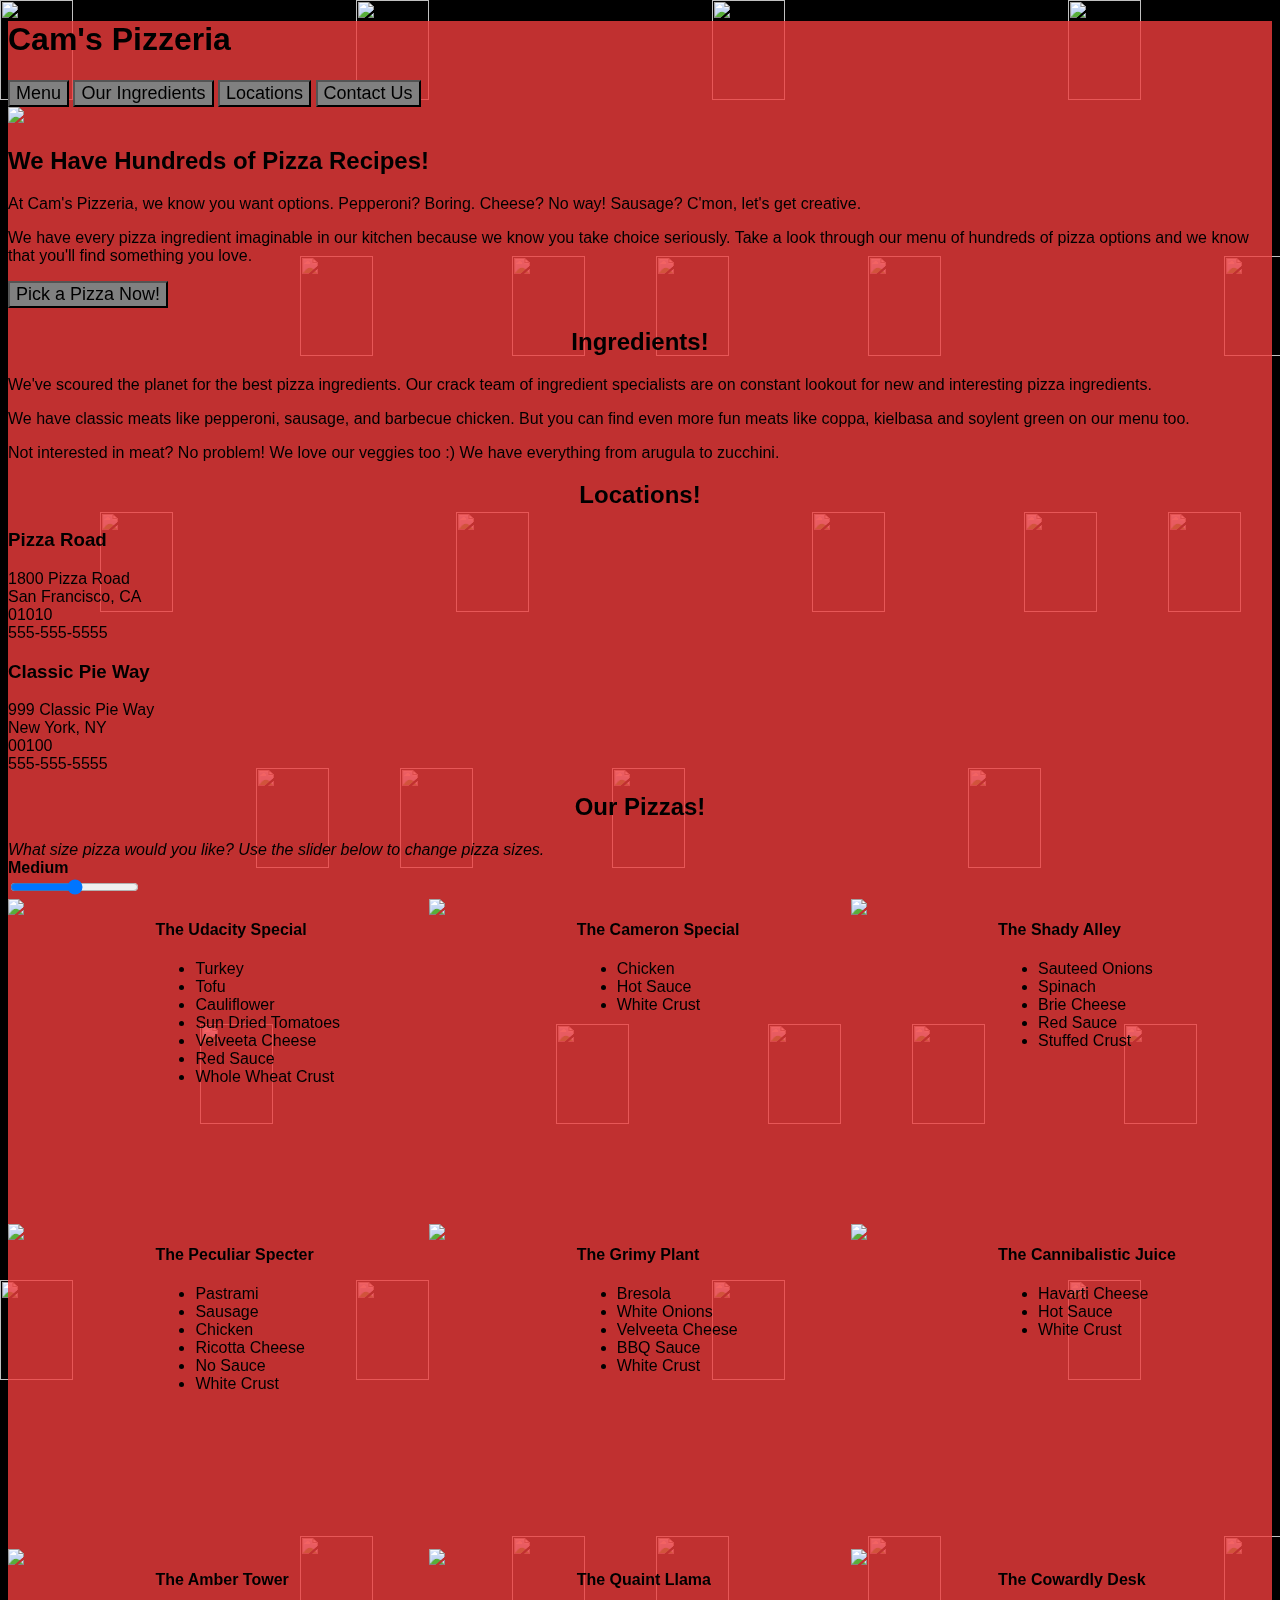
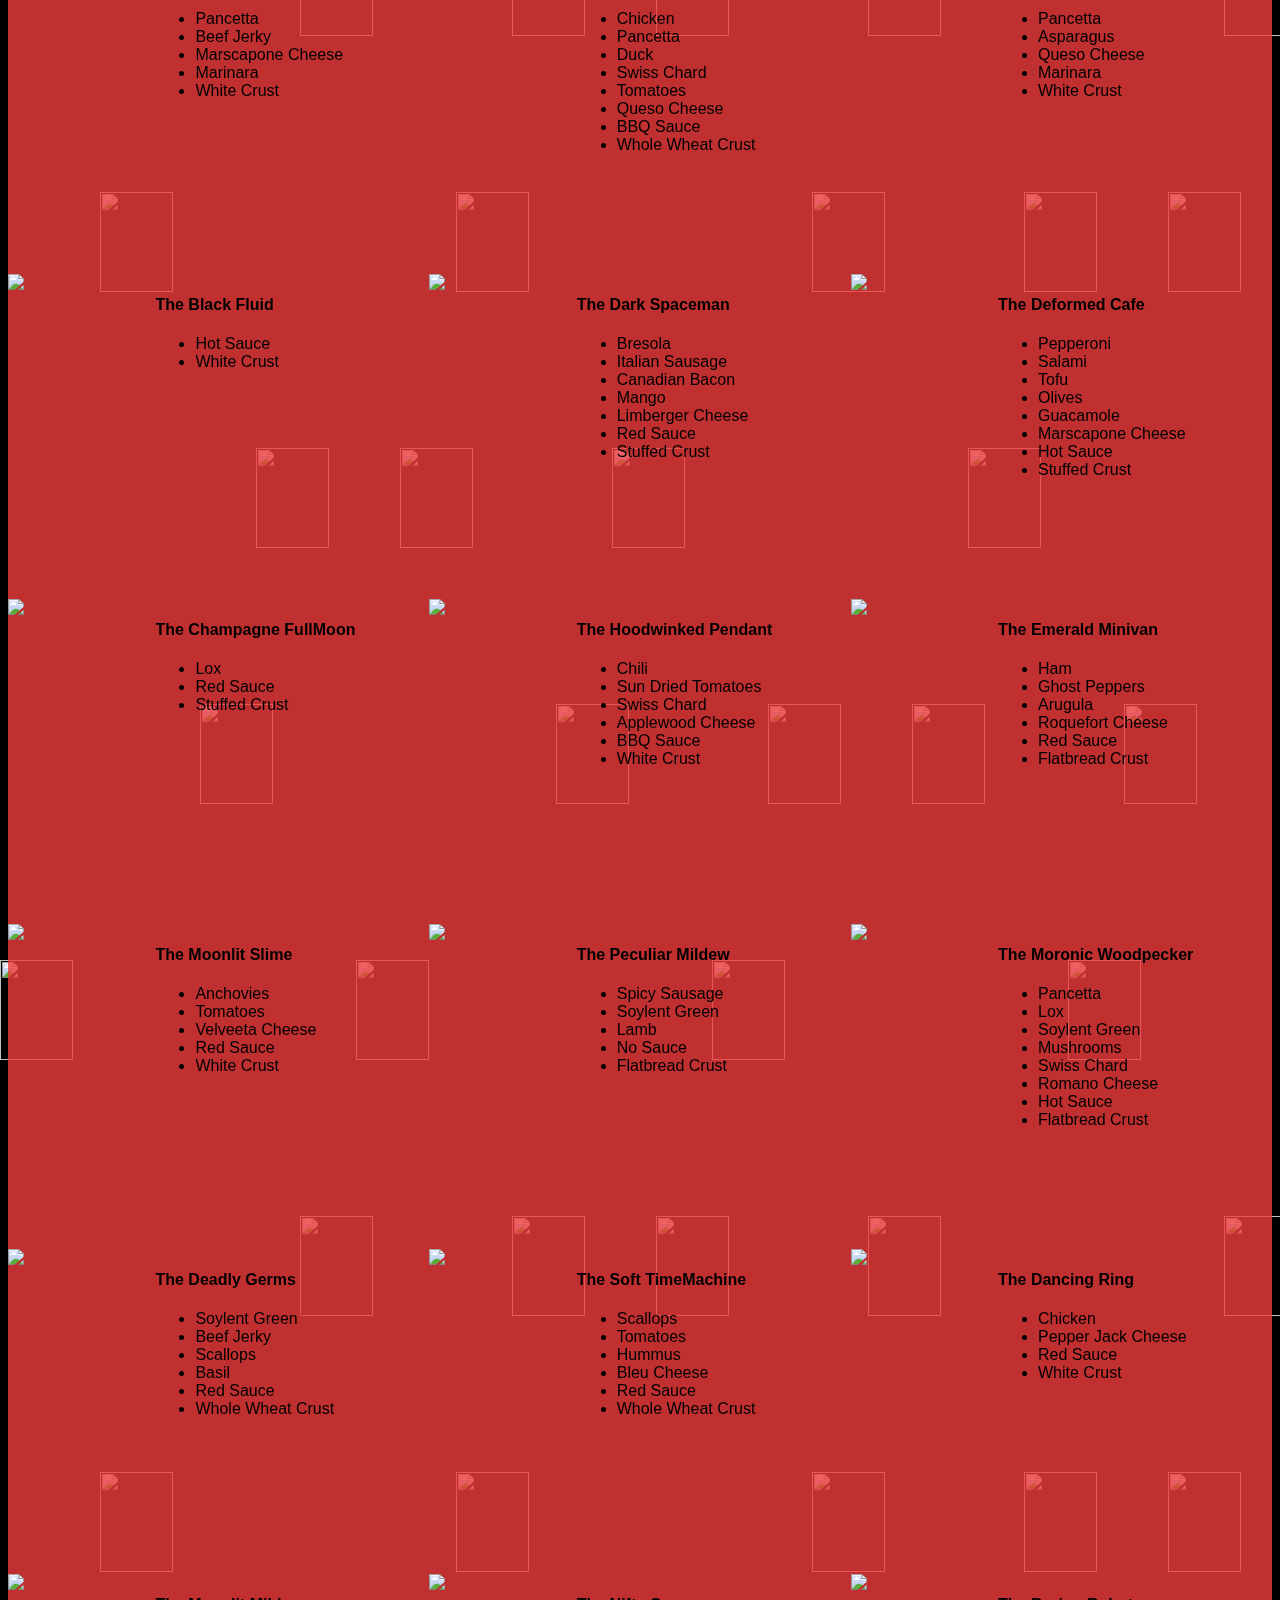
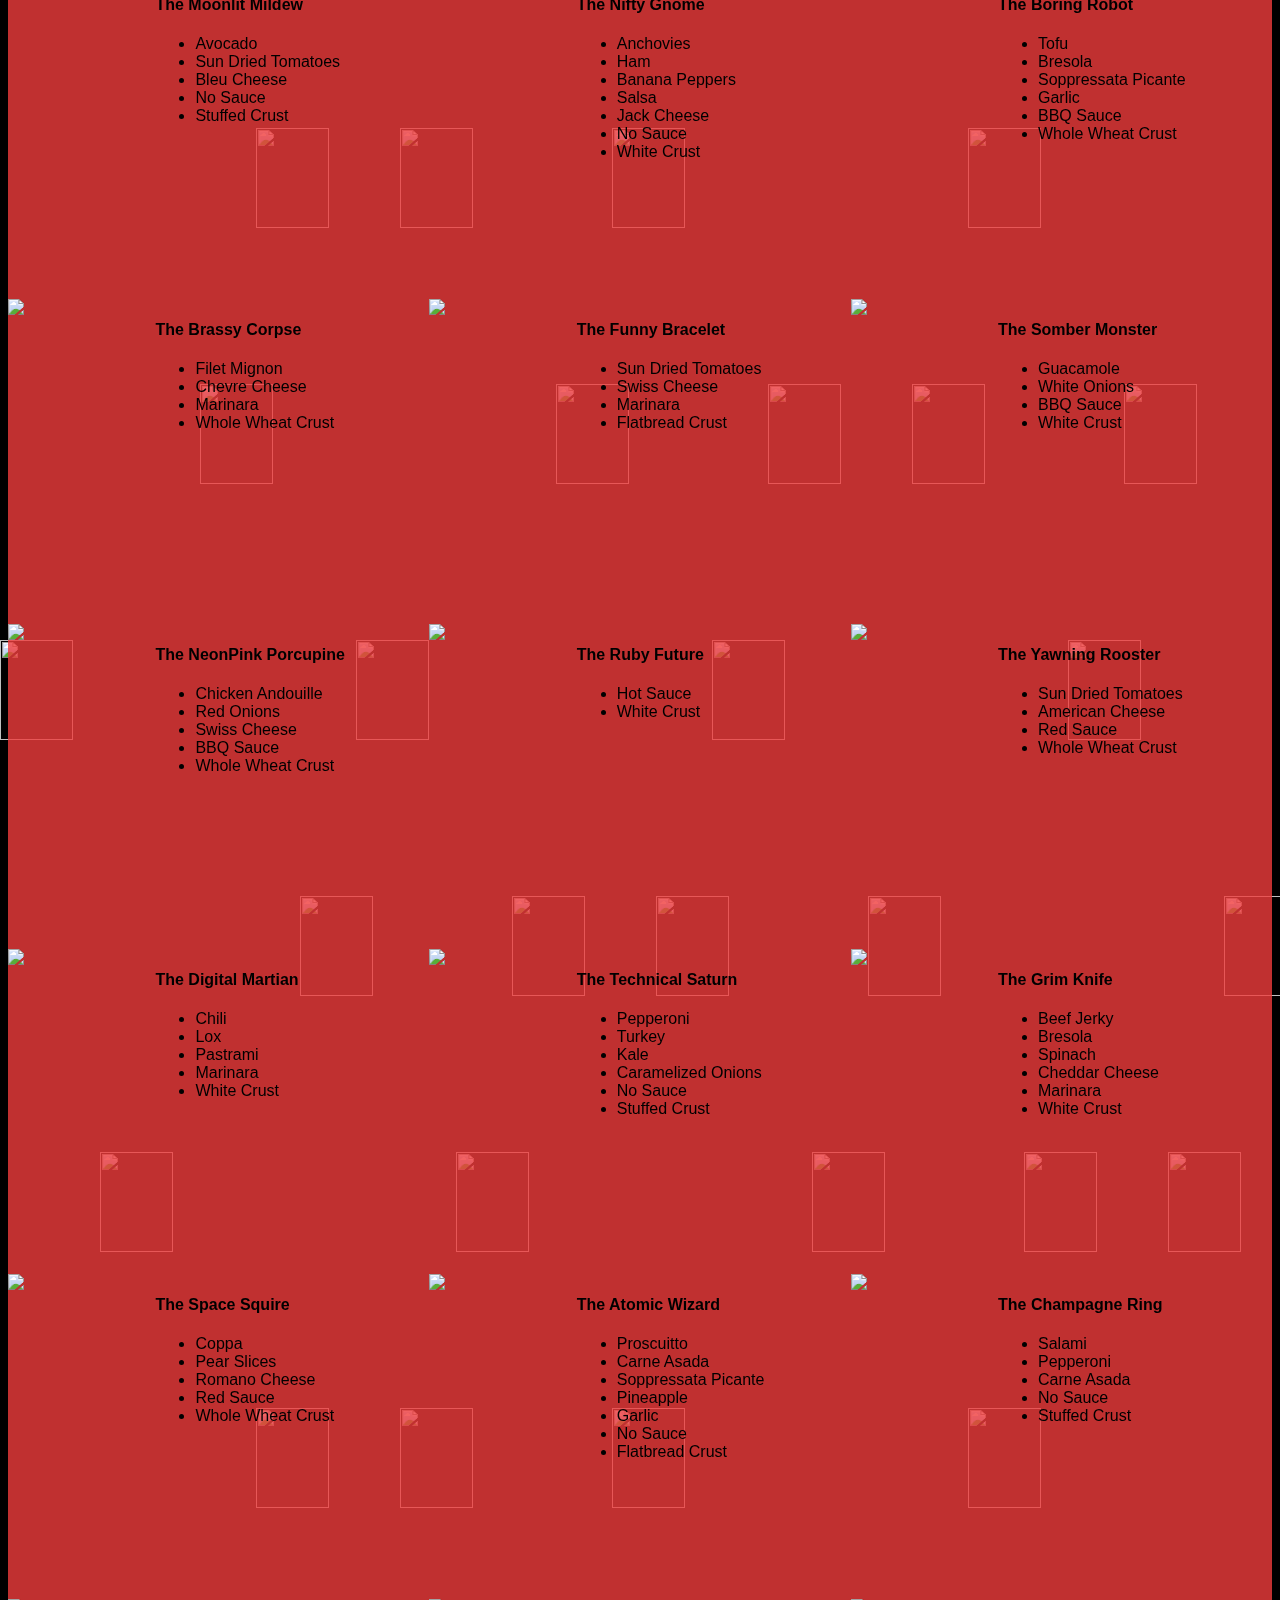
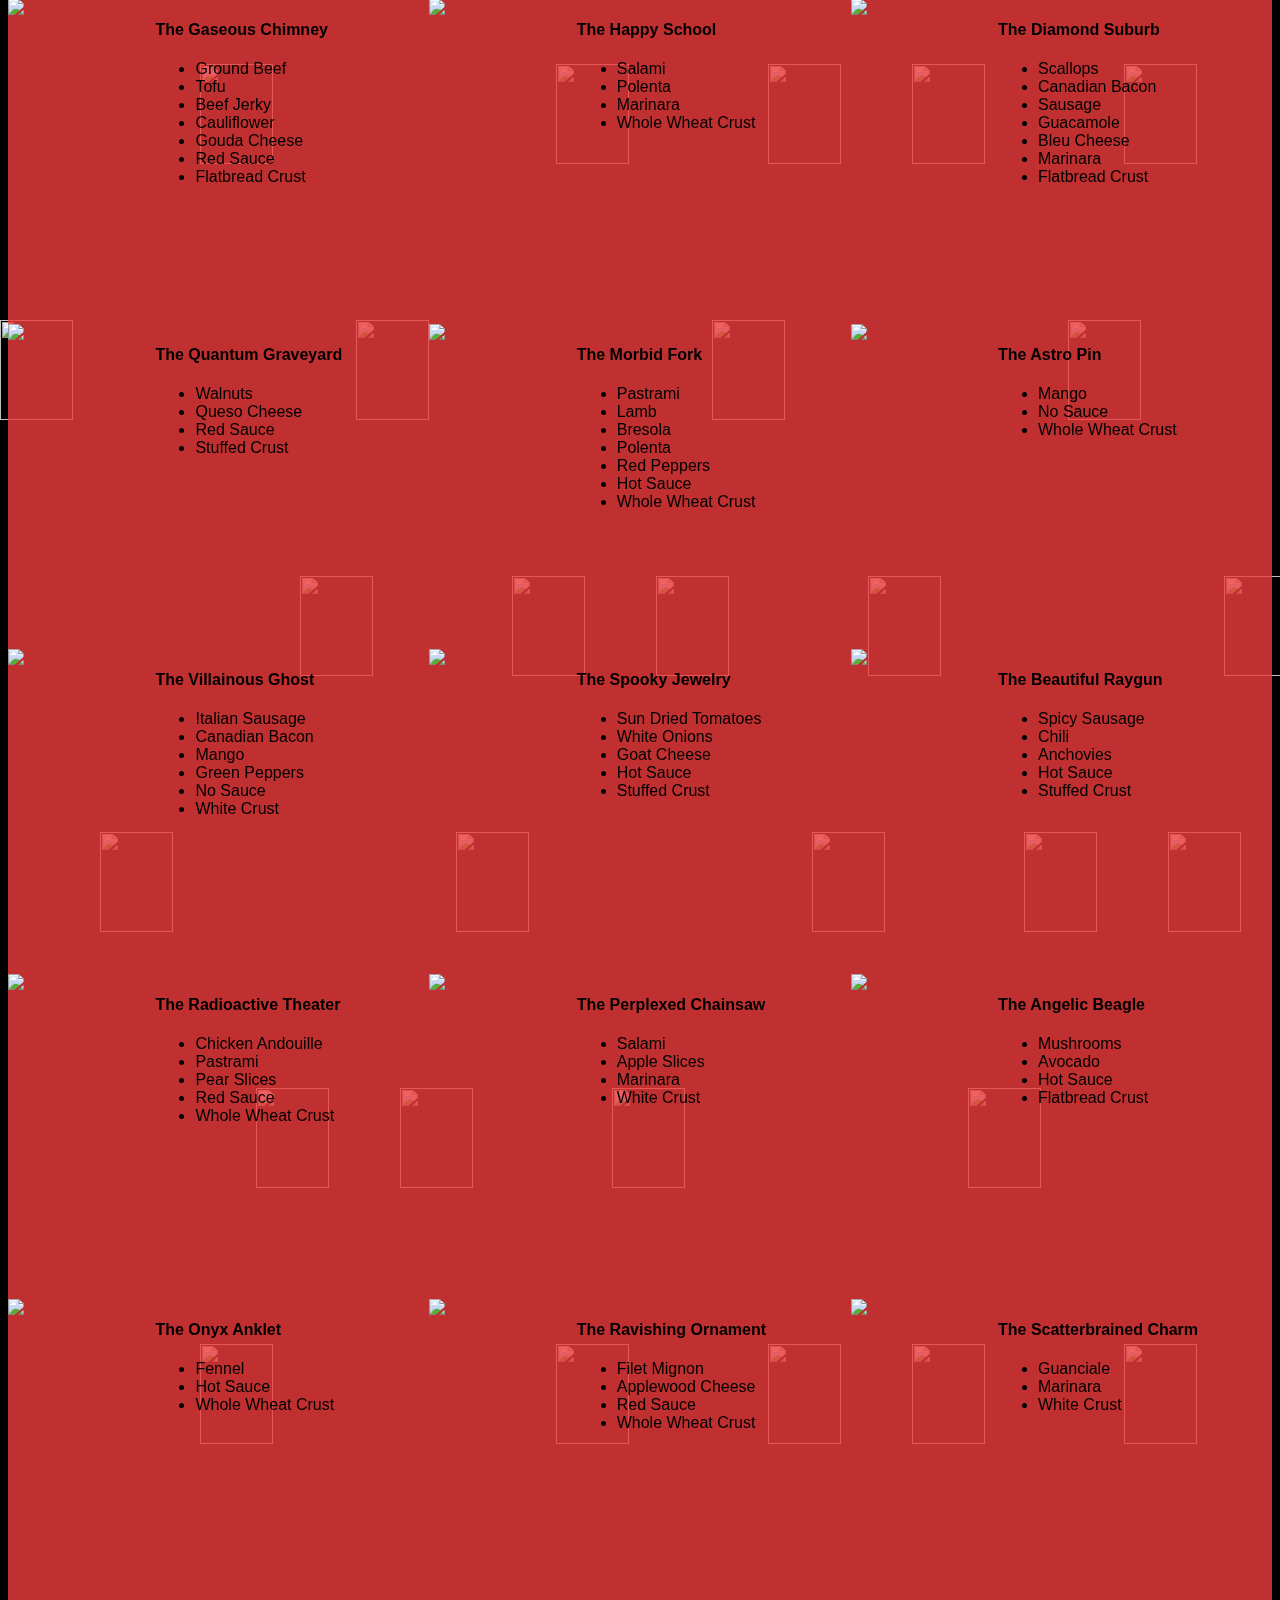
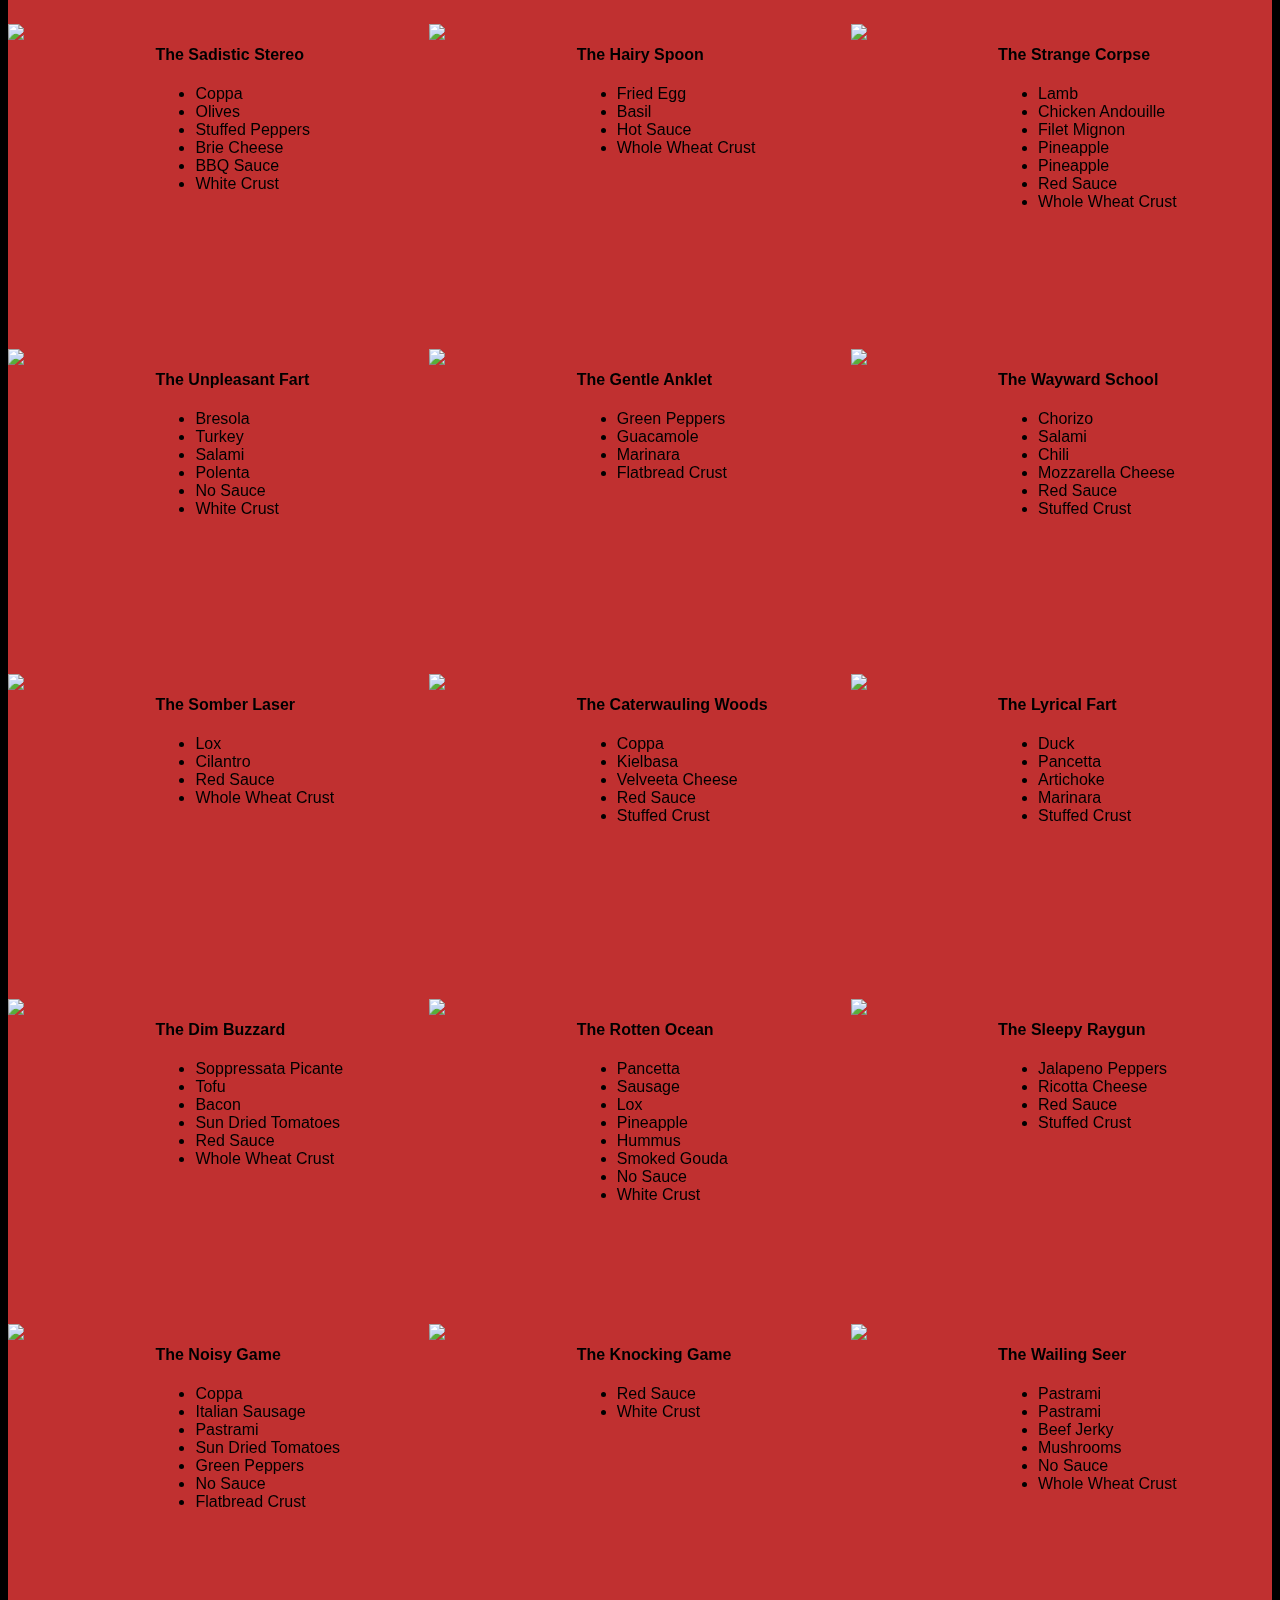
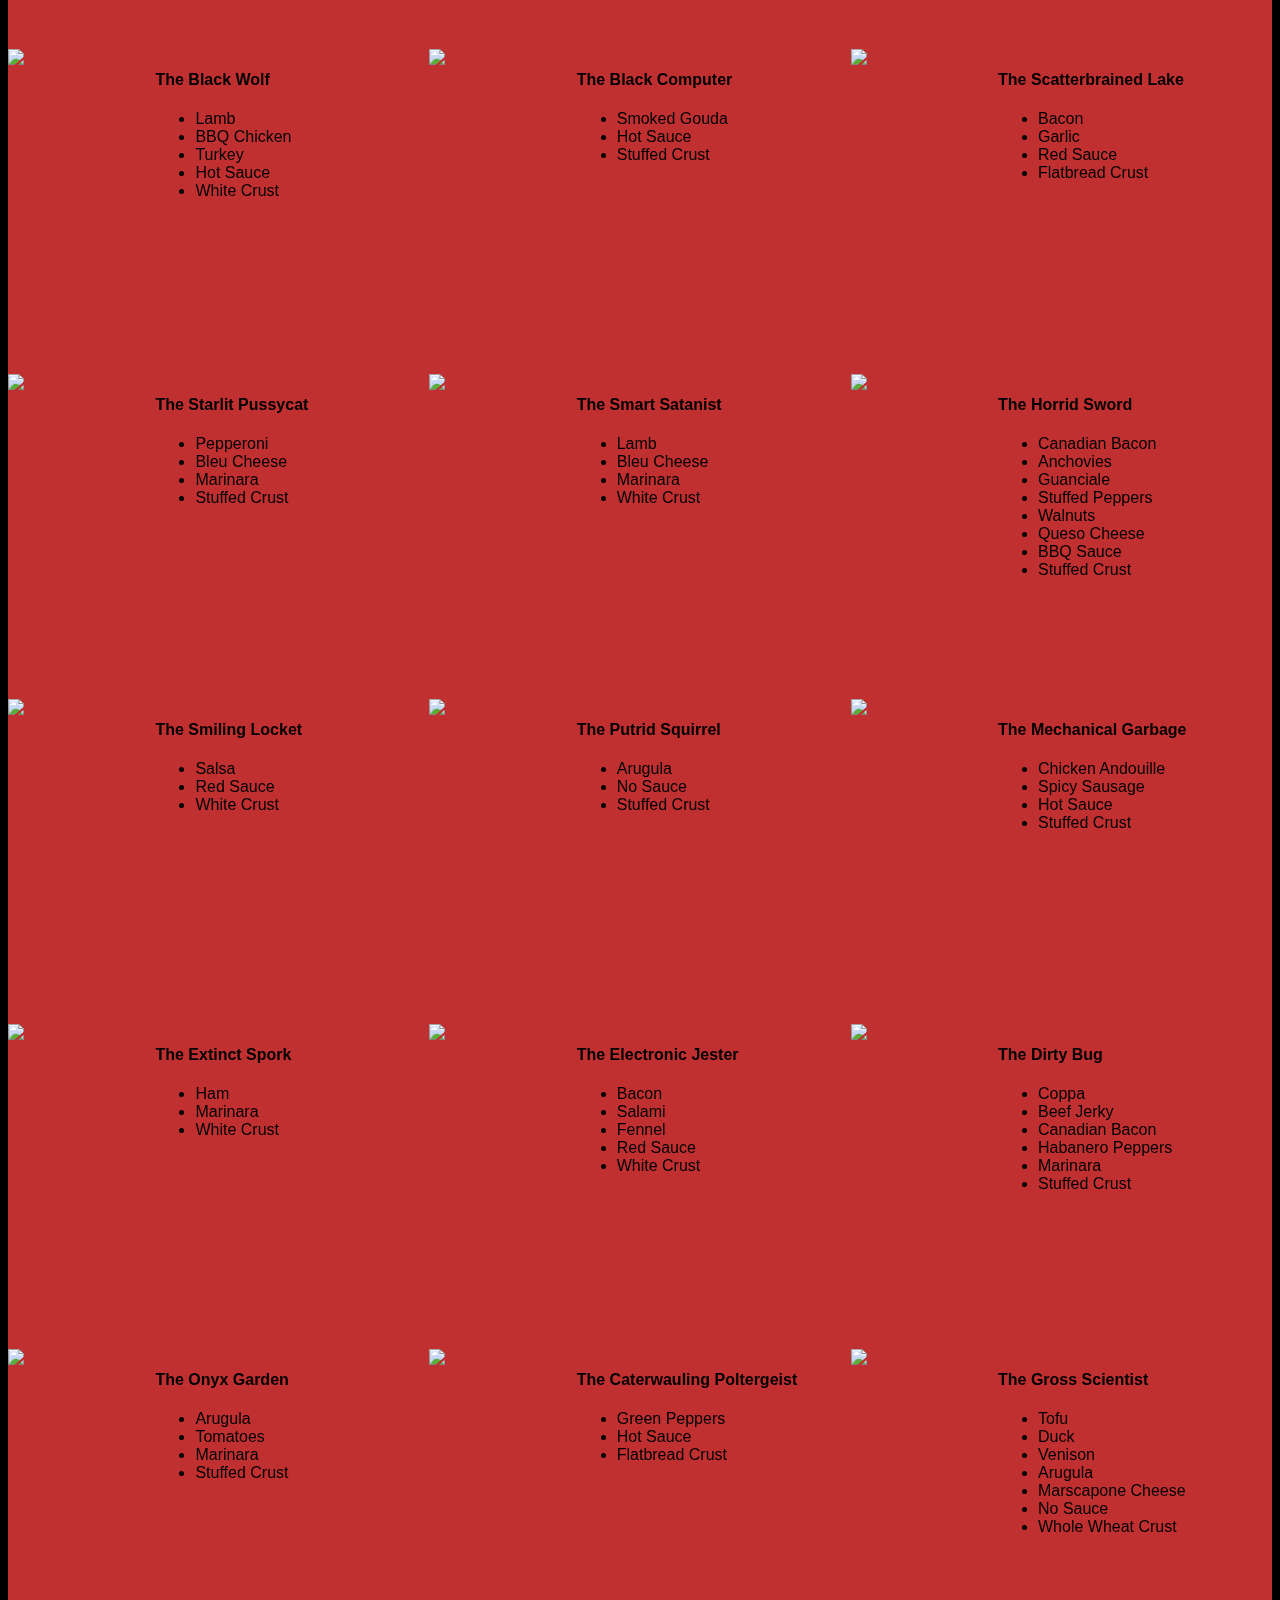
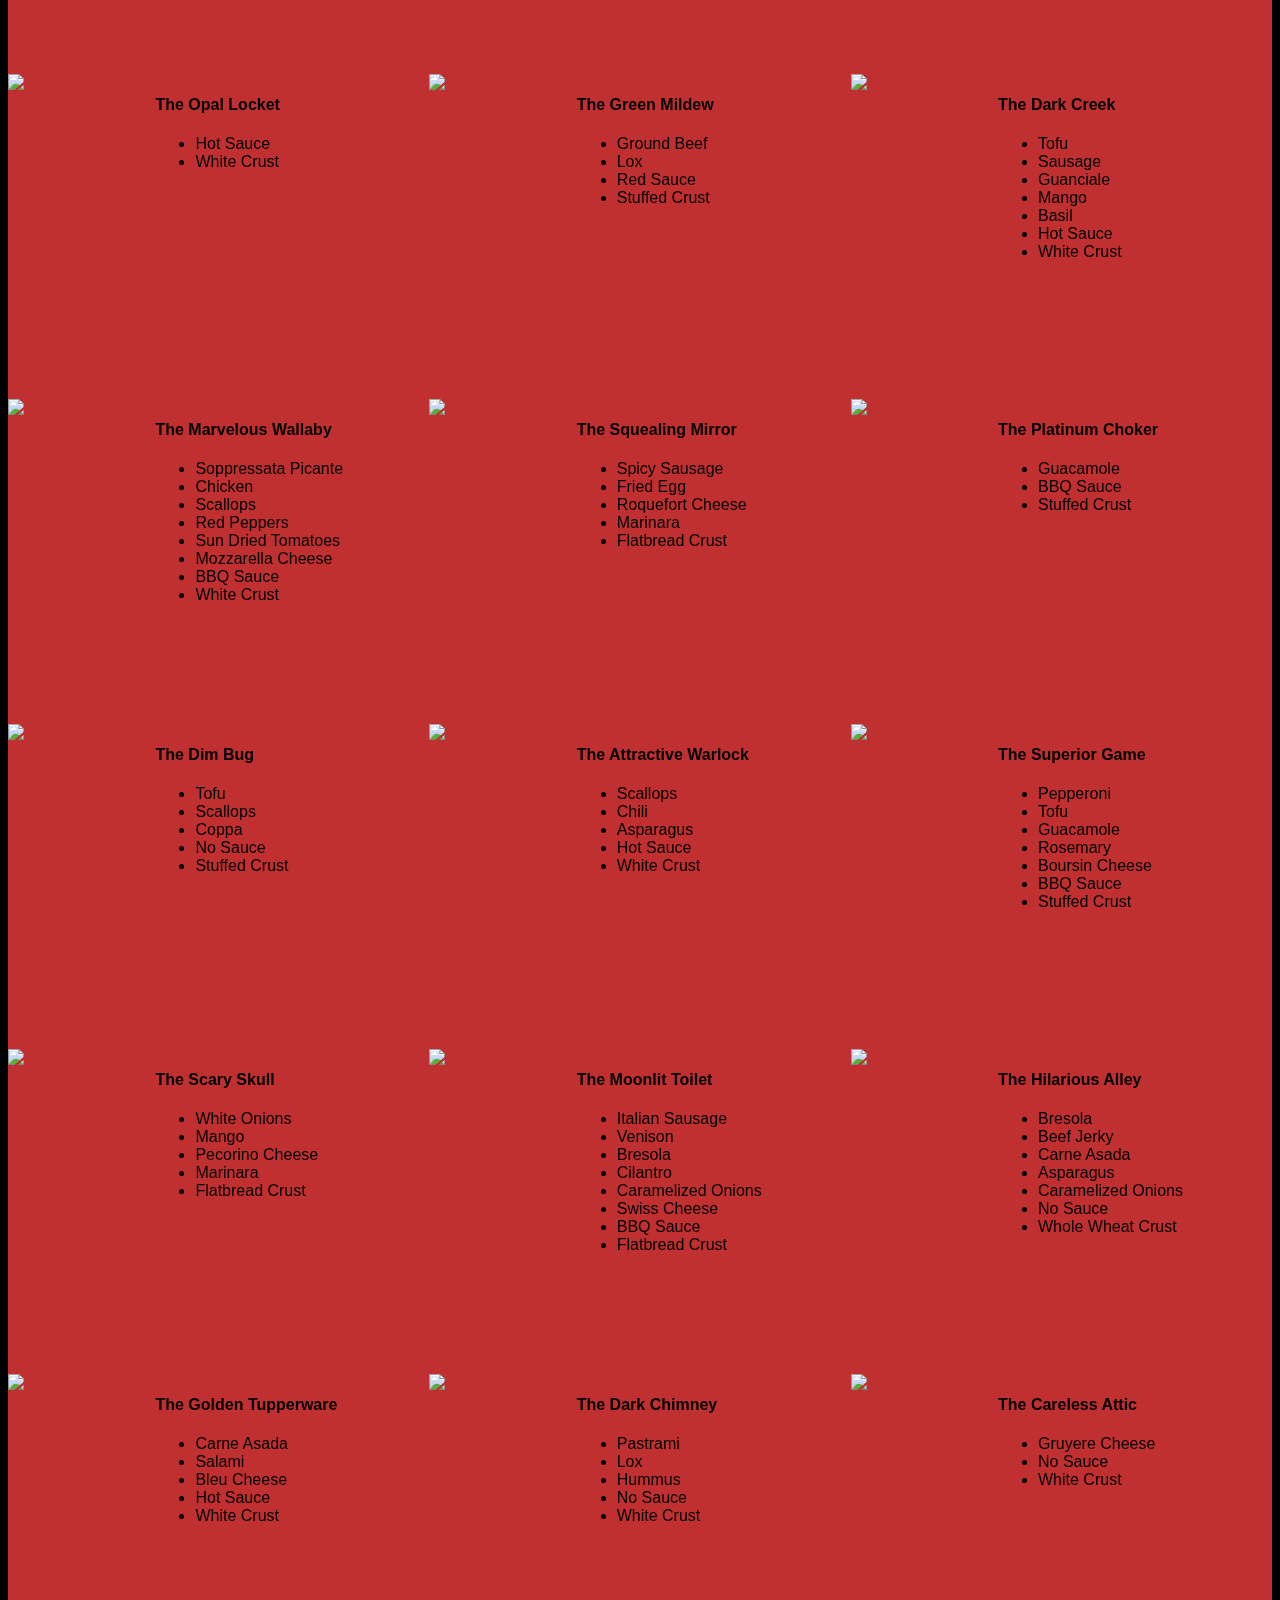
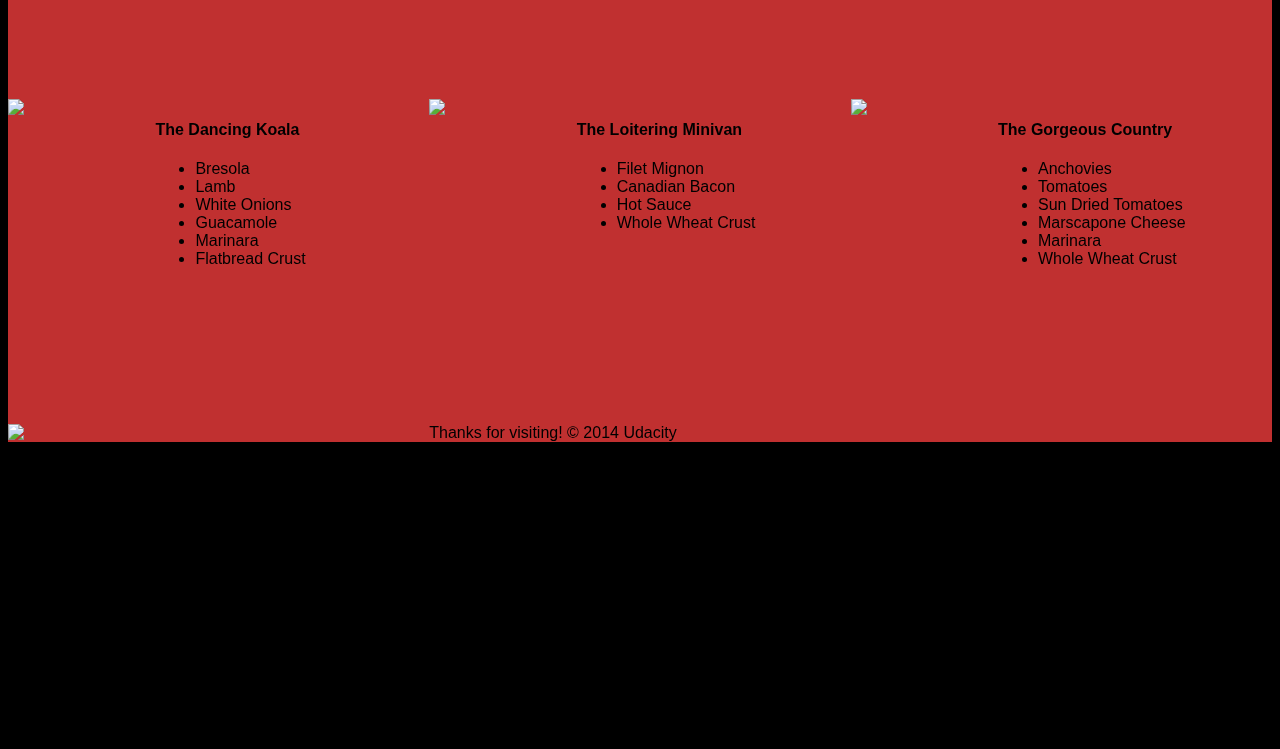
==== views/pizza.html @ f56e35d3 "Website Optimization" ====
<!DOCTYPE HTML>
<html>
<head>
  <link rel="stylesheet" href="css/bootstrap-grid.css">
    <style>
* {-webkit-box-sizing: border-box;-moz-box-sizing: border-box;-box-sizing: border-box;}
body {font-family: "Trebuchet MS", Helvetica, sans-serif;background: black;}
input {background: grey;font-size: 18px;}
form {display: inline-block;}
.centered {text-align: center;}
#pizzaSize {font-weight: 800;}
.mover {position: fixed;width: 256px;z-index: -1;}
.randomPizzaContainer {float: left;display: flex;}
.randomPizzaContainer:after {content: "";display: table;clear:both;}
 .container {background-color: rgba(240, 60, 60, 0.8);}
.disable-hover {
  pointer-events: none;
}
    </style>
</head>

<body>
  <div class="container">
    <div id="header" class="row">
      <div class="col-md-6">
        <div class="row">
          <div class="col-md-12">
            <h1>Cam's Pizzeria</h1>
            <div class="row">
              <div id="menu" class="col-md-12">
                <form action="#randomPizzas">
                  <input type="submit" value="Menu">
                </form>
                <form action="#ingredients">
                  <input type="submit" value="Our Ingredients">
                </form>
                <form action="#locations">
                  <input type="submit" value="Locations">
                </form>
                <form action="#" onsubmit="alert('Thanks for clicking! This button doesn\'t do anything because this is a fake pizzeria :\)')">
                  <input type="submit" value="Contact Us">
                </form>
              </div>
            </div>
          </div>
        </div>
      </div>
      <div id="movingPizzas1" class="col-md-6">
      </div>
    </div>
    <div id="callToAction" class="row">
      <div class="col-md-4">
        <img src="images/Pizzeria.JPG" class="img-responsive"> <!-- Image credit to: http://commons.wikimedia.org/wiki/File:HK_TST_night_%E5%98%89%E8%98%AD%E9%81%93_Granville_Road_restaurant_Paisano's_Pizzeria_pizza_Dec-2013.JPG -->
      </div>
      <div class="col-md-8">
        <div class="row">
          <div class="col-md-12">
            <h2>We Have Hundreds of Pizza Recipes!</h2>
            <p>At Cam's Pizzeria, we know you want options. Pepperoni? Boring. Cheese? No way! Sausage? C'mon, let's get creative.</p>

            <p>We have every pizza ingredient imaginable in our kitchen because we know you take choice seriously. Take a look through our menu of hundreds of pizza options and we know that you'll find something you love.</p>
          </div>
        </div>
        <div class="row">
          <div class="col-md-6 col-md-push-3">
            <form action="#randomPizzas">
              <input type="submit" value="Pick a Pizza Now!">
            </form>
          </div>
        </div>
      </div>
    </div>
    <div id="ingredients" class="row">
      <div class="col-md-8 col-md-push-2">
        <div class="row">
          <div class="col-md-12 centered">
            <h2>Ingredients!</h2>
          </div>
        </div>
        <div class="row">
          <div class="col-md-12">
            <p>We've scoured the planet for the best pizza ingredients. Our crack team of ingredient specialists are on constant lookout for new and interesting pizza ingredients.</p>

            <p>We have classic meats like pepperoni, sausage, and barbecue chicken. But you can find even more fun meats like coppa, kielbasa and soylent green on our menu too.</p>

            <p>Not interested in meat? No problem! We love our veggies too :) We have everything from arugula to zucchini.</p>
          </div>
        </div>
      </div>
    </div>
    <div id="locations" class="row">
      <div class="col-md-12">
        <h2 style="text-align: center">Locations!</h2>
        <div class="row">
          <div class="col-md-6">
            <h3>Pizza Road</h3>
            <p>1800 Pizza Road<br>San Francisco, CA<br>01010<br>555-555-5555</p>
          </div>
          <div class="col-md-6">
            <h3>Classic Pie Way</h3>
            <p>999 Classic Pie Way<br>New York, NY<br>00100<br>555-555-5555</p>
          </div>
        </div>
      </div>
    </div>
    <div id="pizzaGenerator" class="row">
      <div class="col-md-12">
        <h2 style="text-align: center">Our Pizzas!</h2>
        <div class="row">
          <div class="col-md-12">
            <em>What size pizza would you like? Use the slider below to change pizza sizes.</em>
          </div>
          <div id="pizzaSize" class="col-md-6">Medium</div>
          <div class="col-md-12">
            <input id="sizeSlider" type="range" min="1" max="3" value="2" step="1" onchange="resizePizzas(this.value)"></input>
          </div>
        </div>
        <div id="randomPizzas" class="row">
          <div id="pizza0" class="randomPizzaContainer" style="width:33.33%; height: 325px;">
            <div style="width:35%">
              <img src="images/pizza.png" class="img-responsive">
            </div>
            <div style="width:65%">
              <h4>The Udacity Special</h4>
              <ul>
                <li>Turkey</li>
                <li>Tofu</li>
                <li>Cauliflower</li>
                <li>Sun Dried Tomatoes</li>
                <li>Velveeta Cheese</li>
                <li>Red Sauce</li>
                <li>Whole Wheat Crust</li>
              </ul>
            </div>
          </div>
          <div id="pizza1" class="randomPizzaContainer" style="width:33.33%; height: 325px;">
            <div style="width:35%">
              <img src="images/pizza.png" class="img-responsive">
            </div>
            <div style="width:65%">
              <h4>The Cameron Special</h4>
              <ul>
                <li>Chicken</li>
                <li>Hot Sauce</li>
                <li>White Crust</li>
              </ul>
            </div>
          </div>
        </div>
      </div>
    </div>
    <div id="footer" class="col-md-12">Thanks for visiting! &copy; 2014 Udacity</div>
  </div>
  <script type="text/javascript" src="js/main.js"></script>
</body>

</html>
</html>
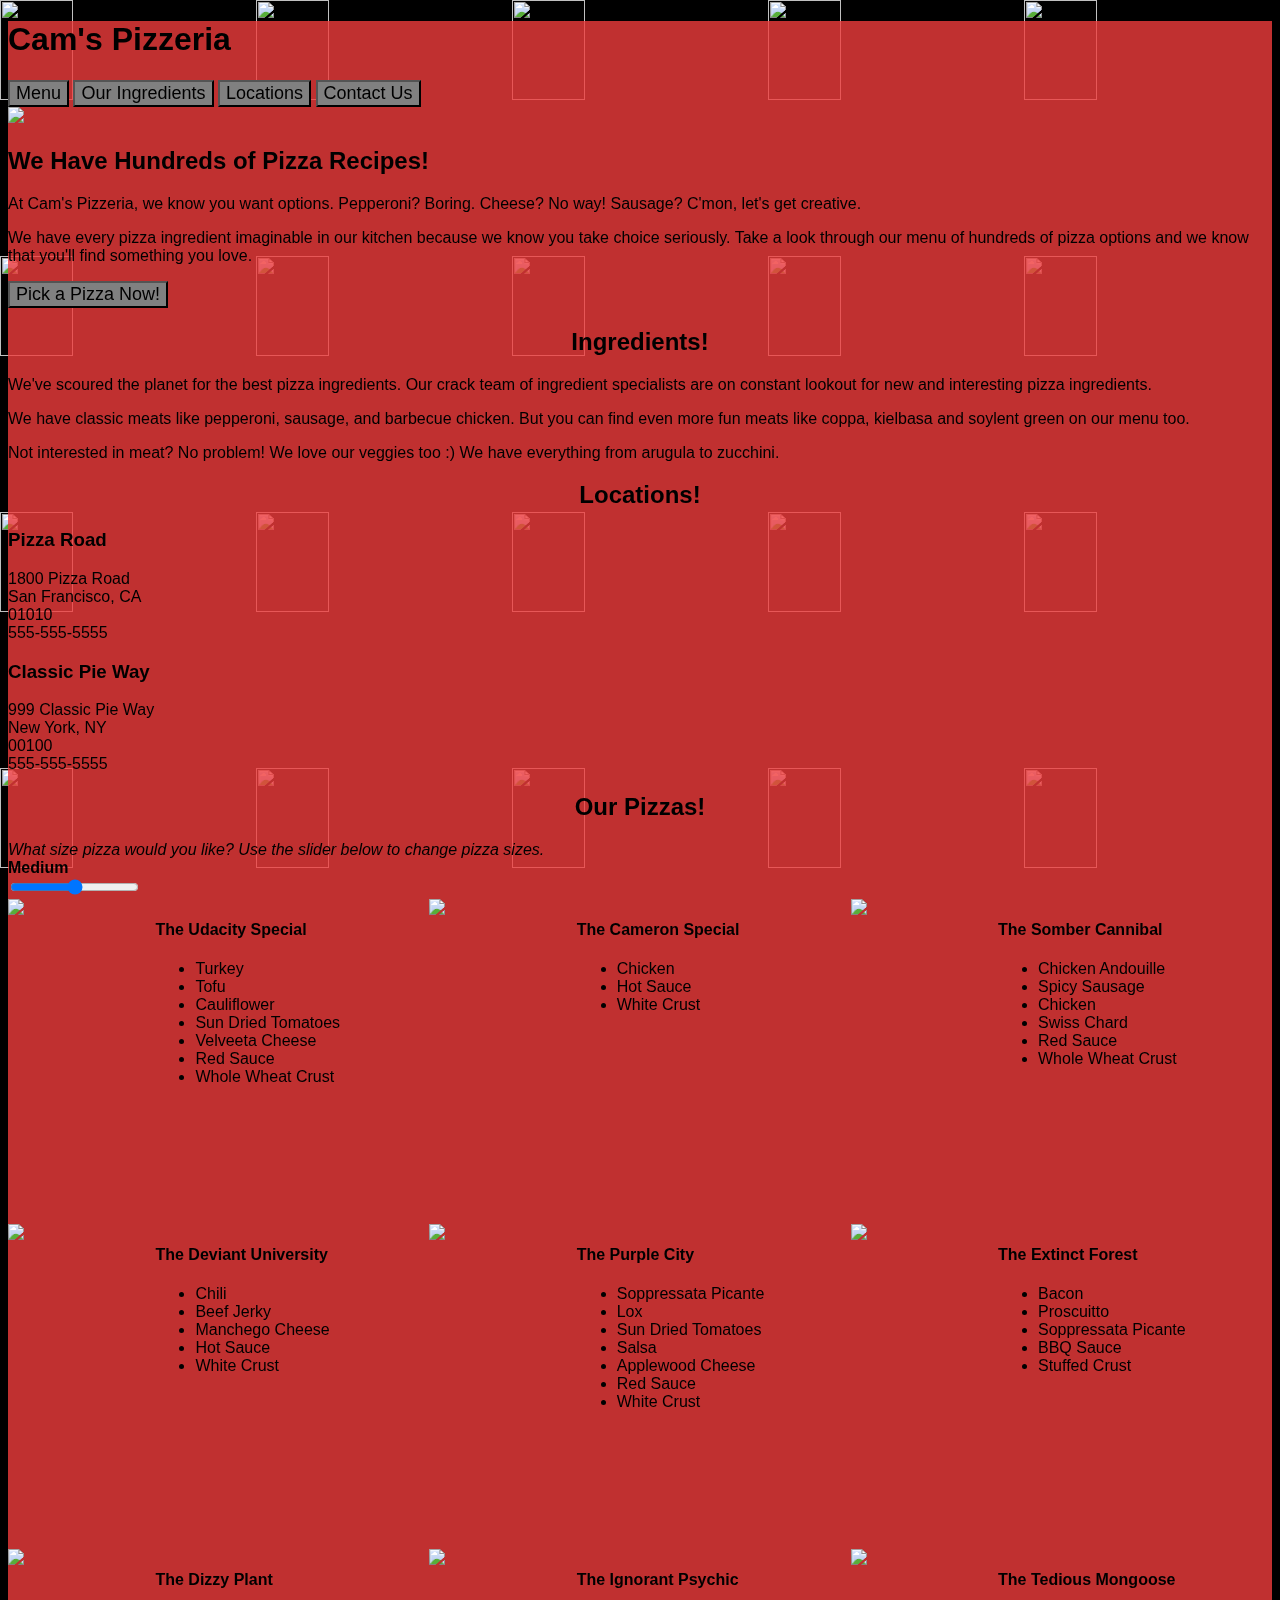
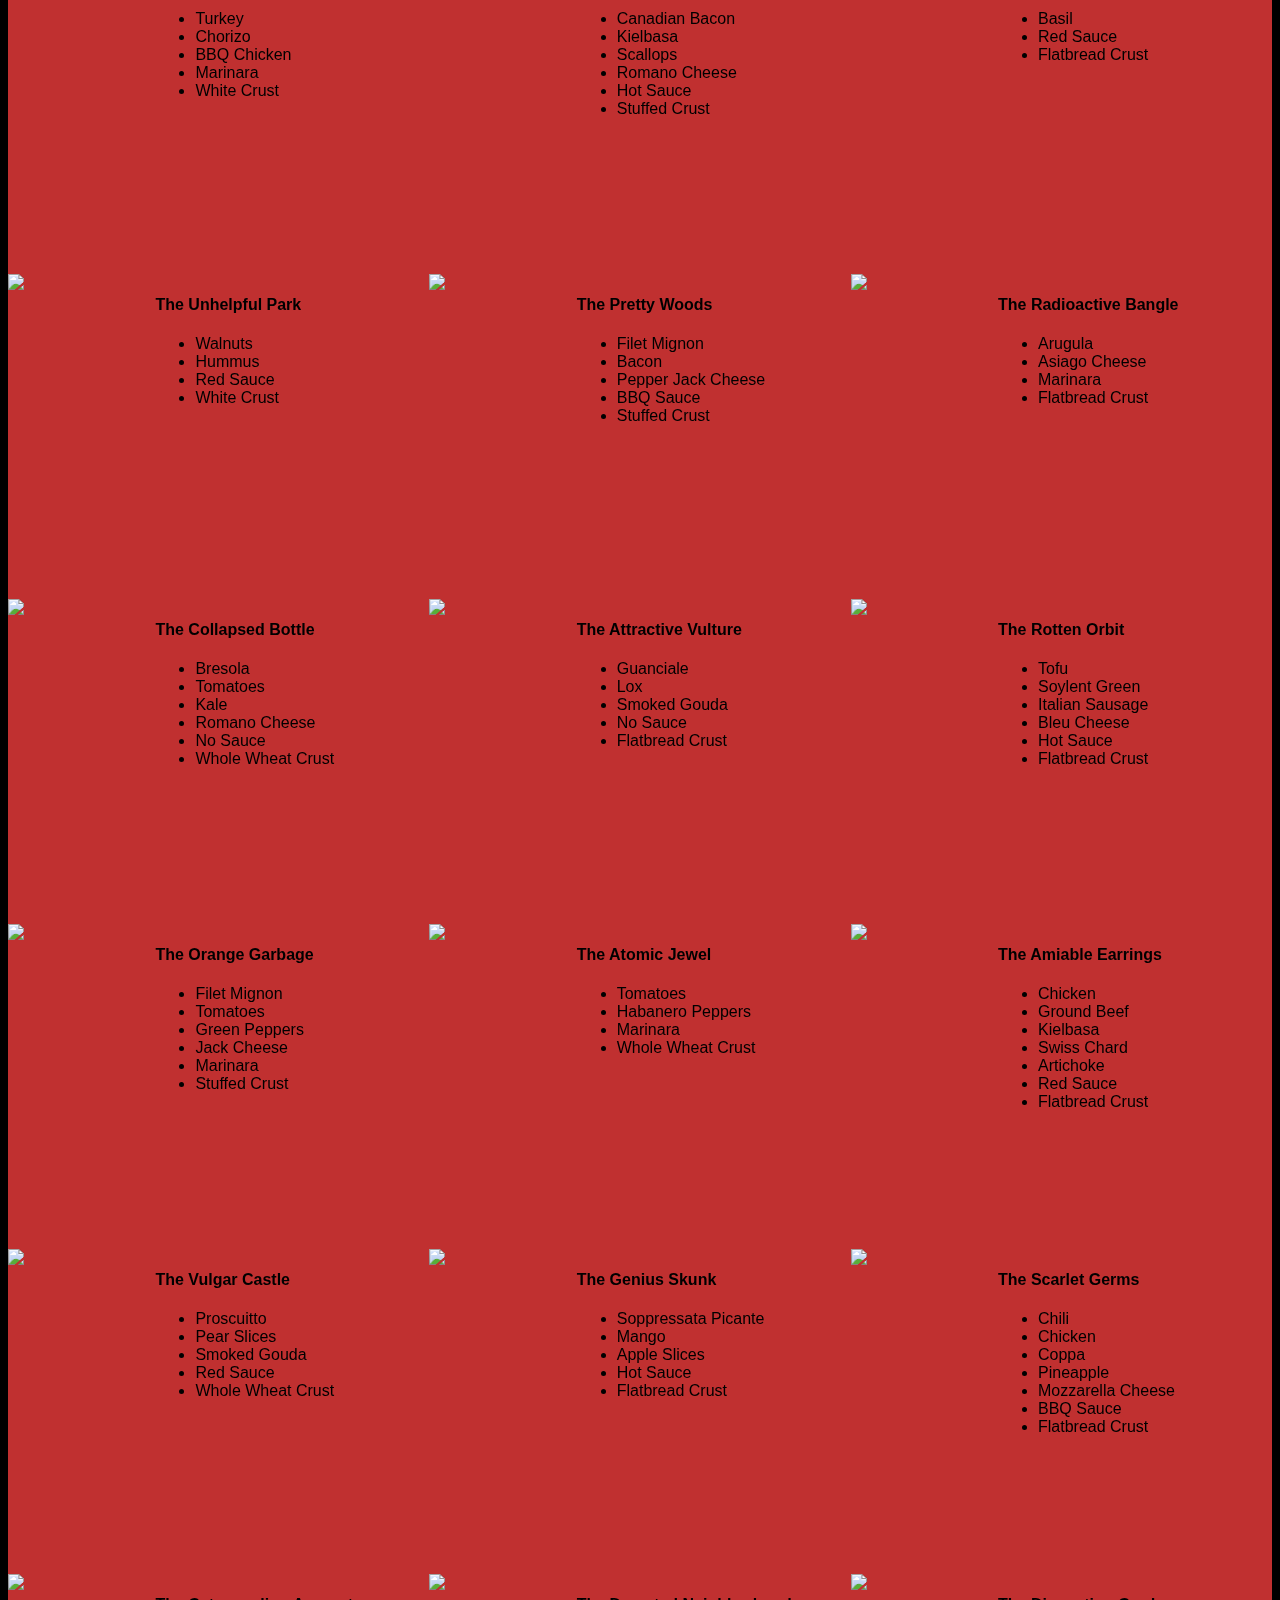
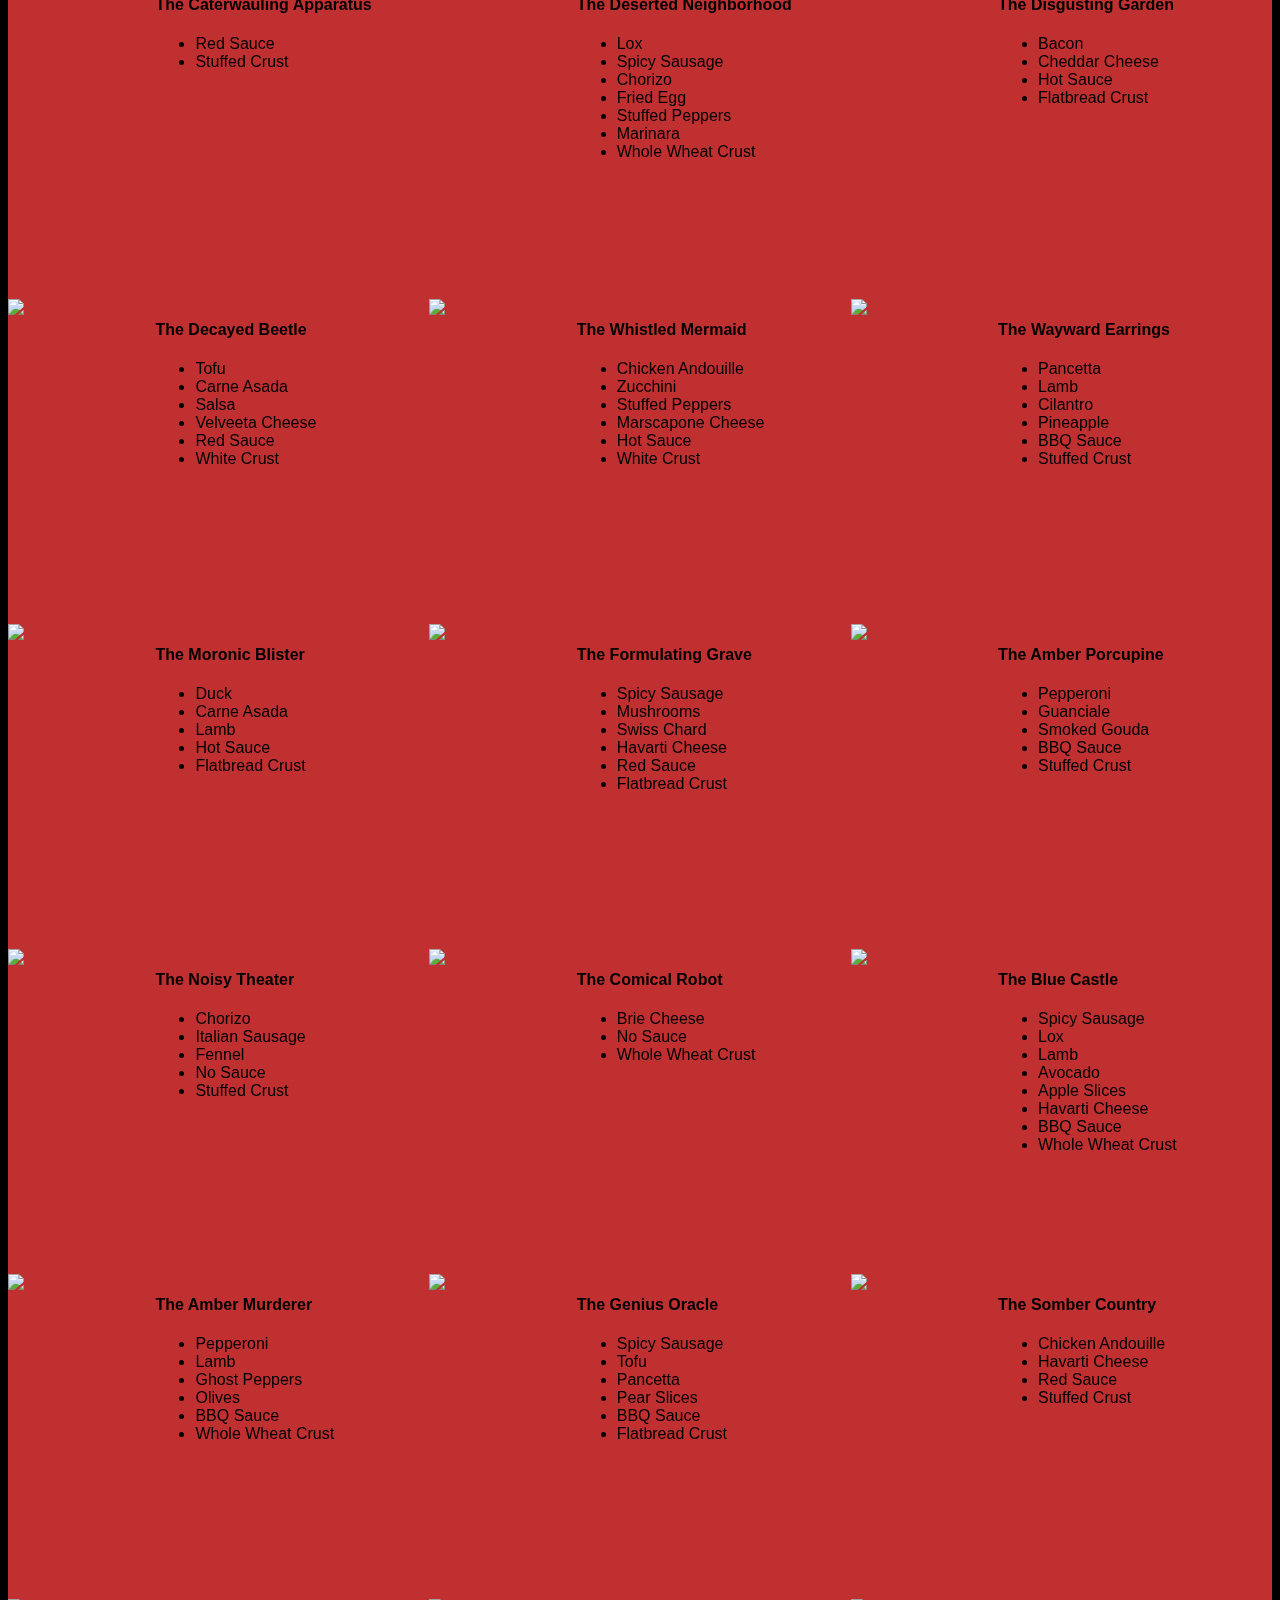
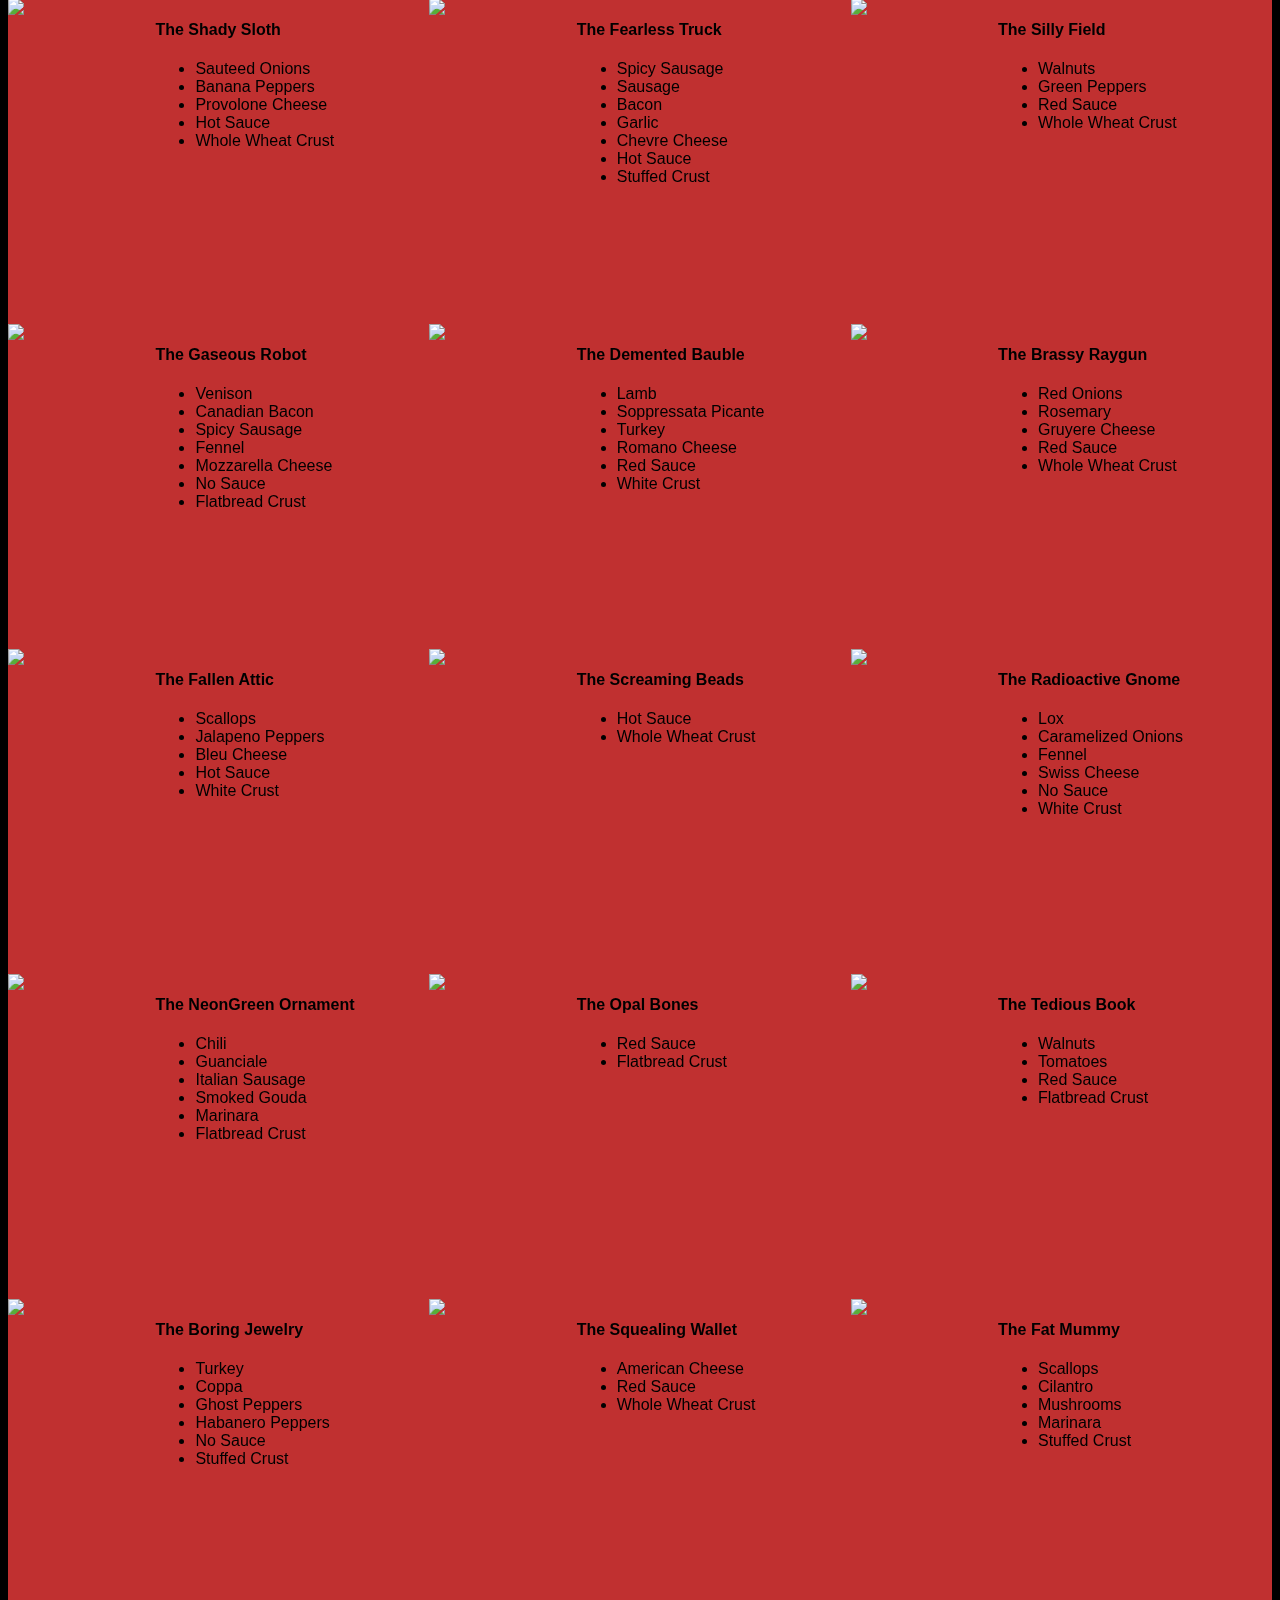
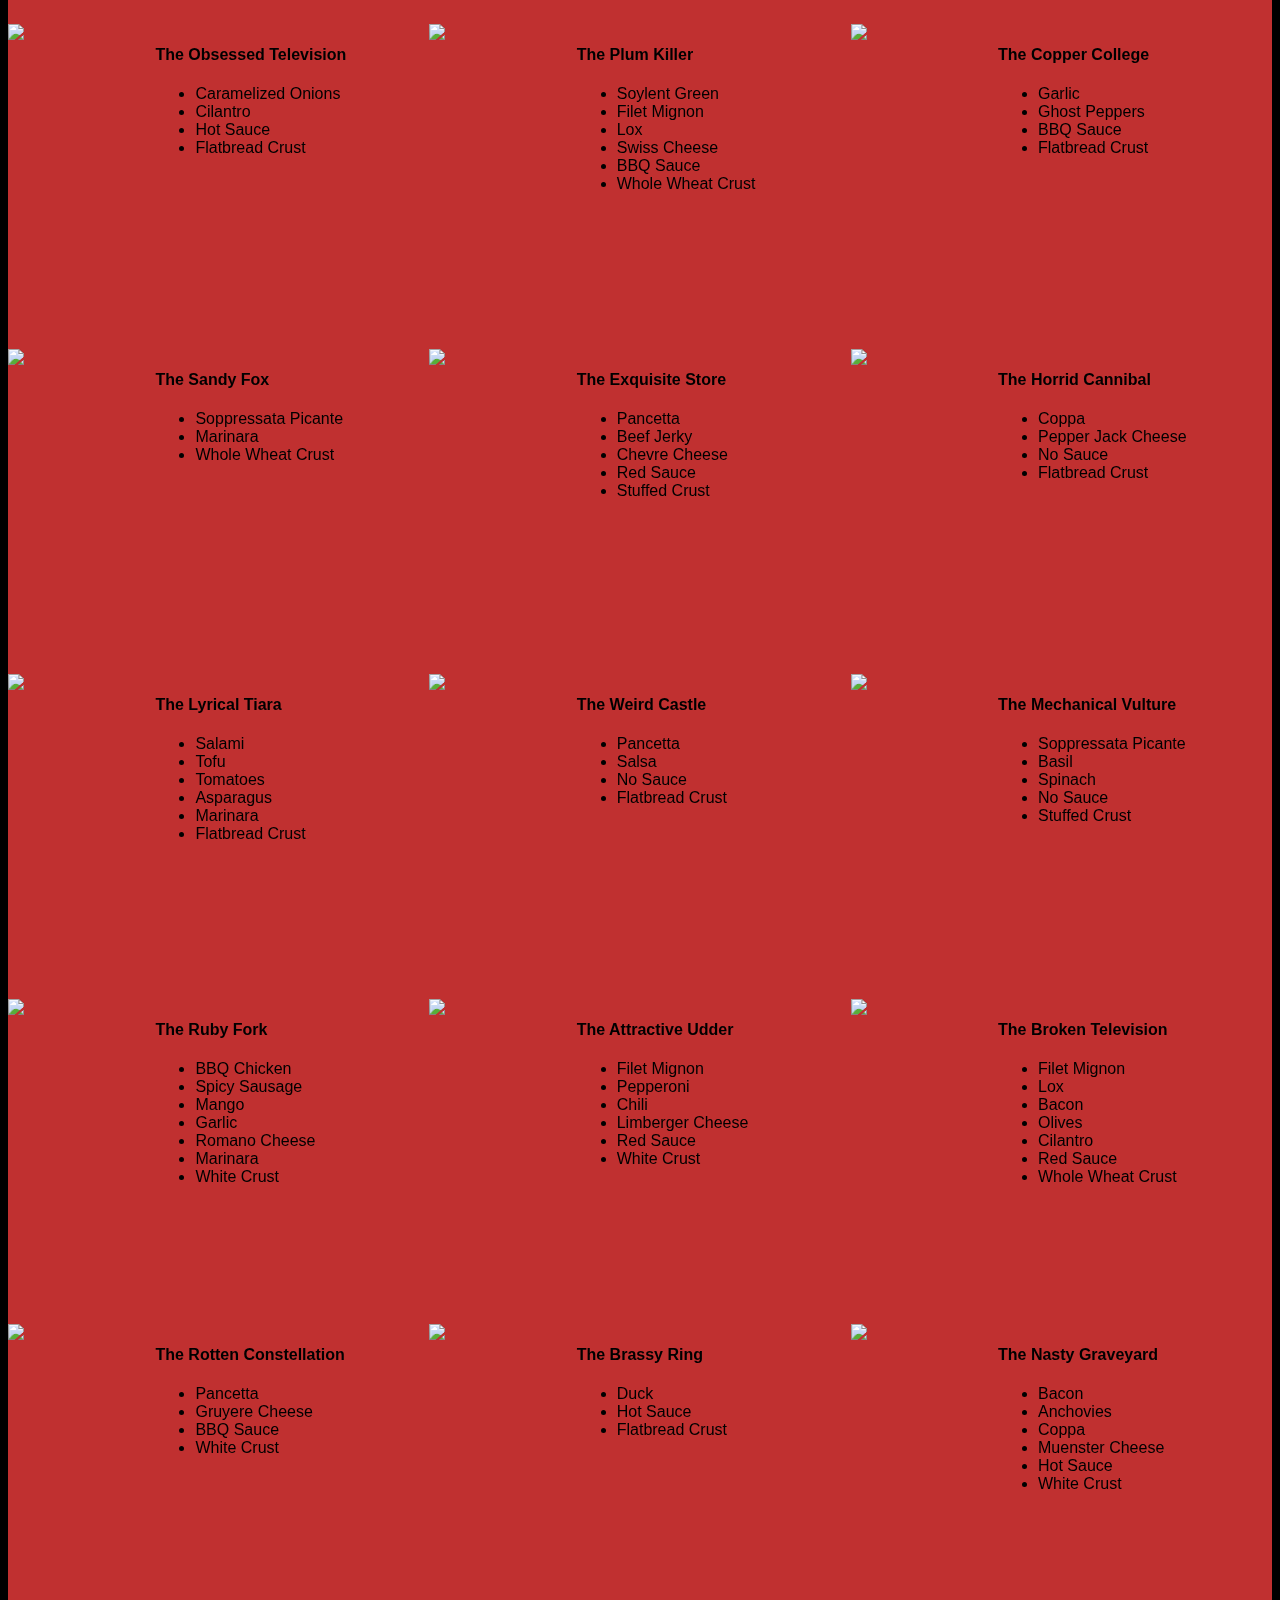
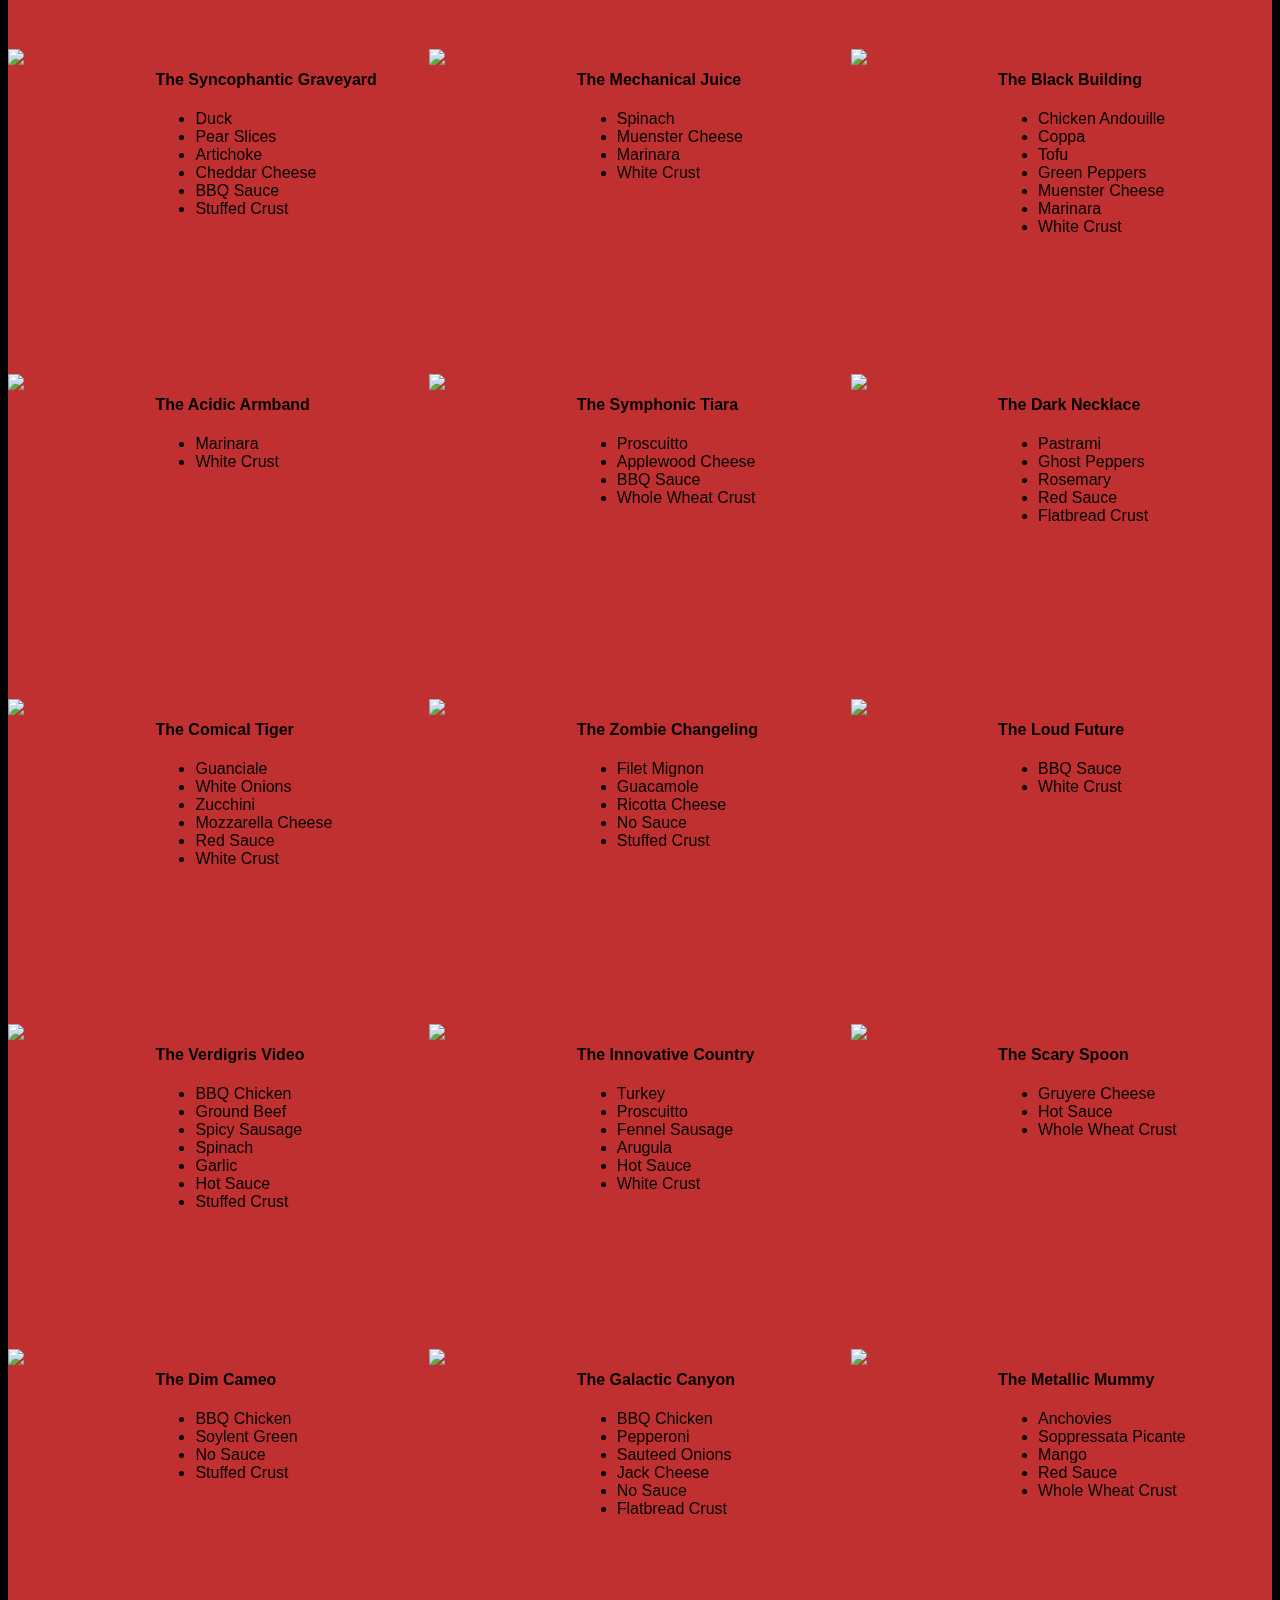
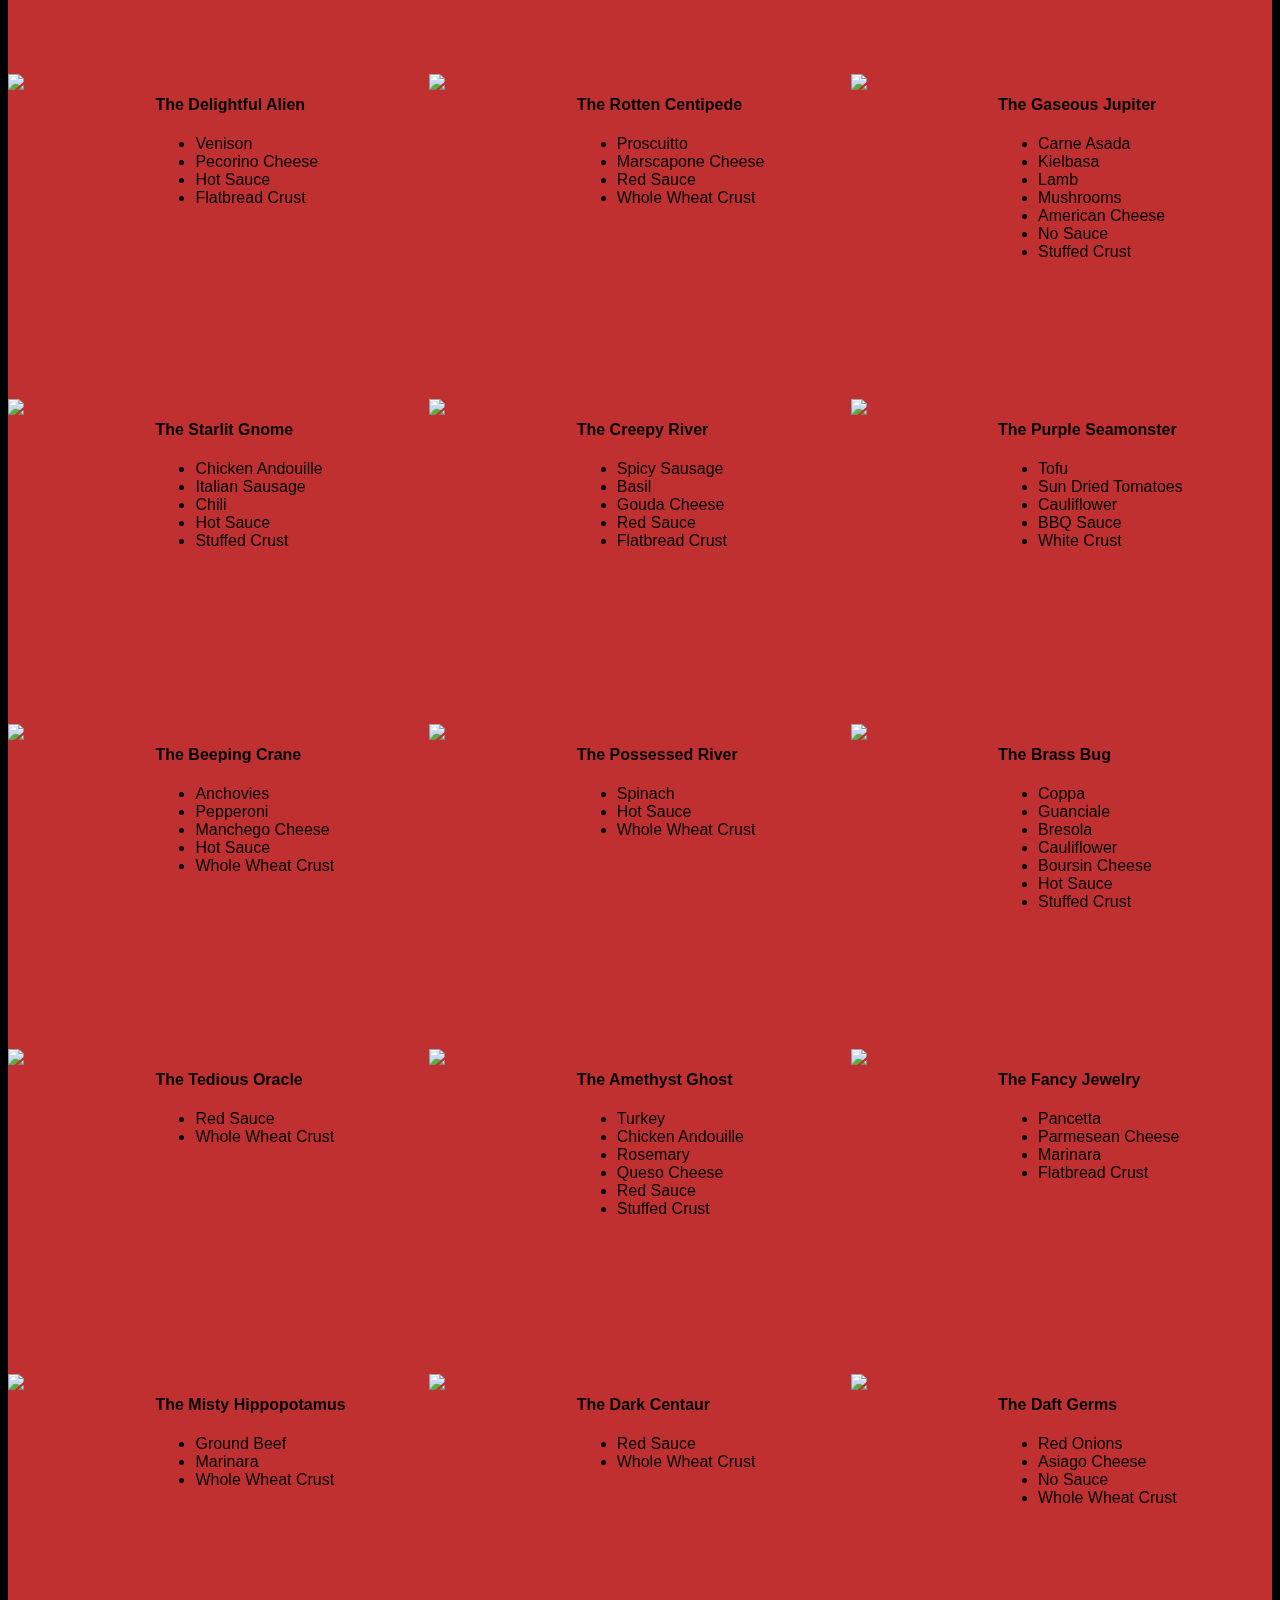
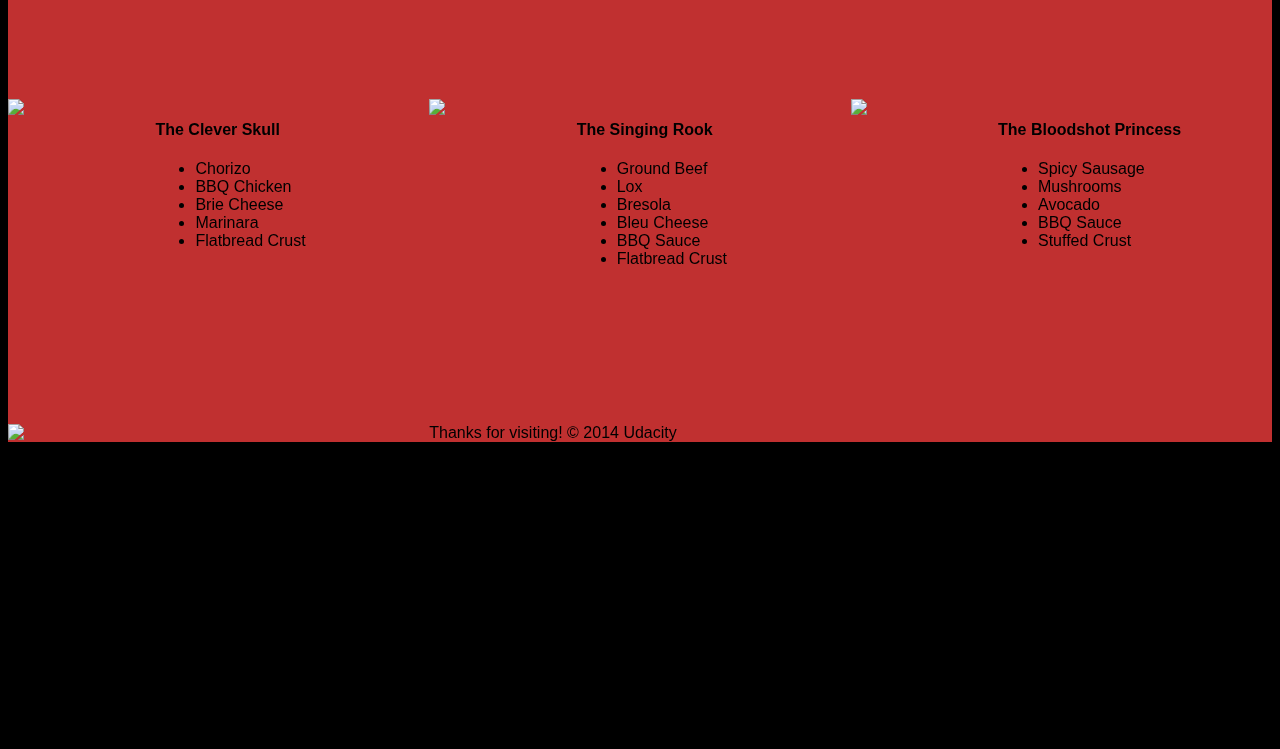
==== commit 65a6711d: "Changes with more optimization" ====
--- a/views/pizza.html
+++ b/views/pizza.html
@@ -13,12 +13,8 @@
 .randomPizzaContainer {float: left;display: flex;}
 .randomPizzaContainer:after {content: "";display: table;clear:both;}
  .container {background-color: rgba(240, 60, 60, 0.8);}
-.disable-hover {
-  pointer-events: none;
-}
     </style>
 </head>
-
 <body>
   <div class="container">
     <div id="header" class="row">
@@ -153,6 +149,5 @@
   </div>
   <script type="text/javascript" src="js/main.js"></script>
 </body>
-
 </html>
 </html>
